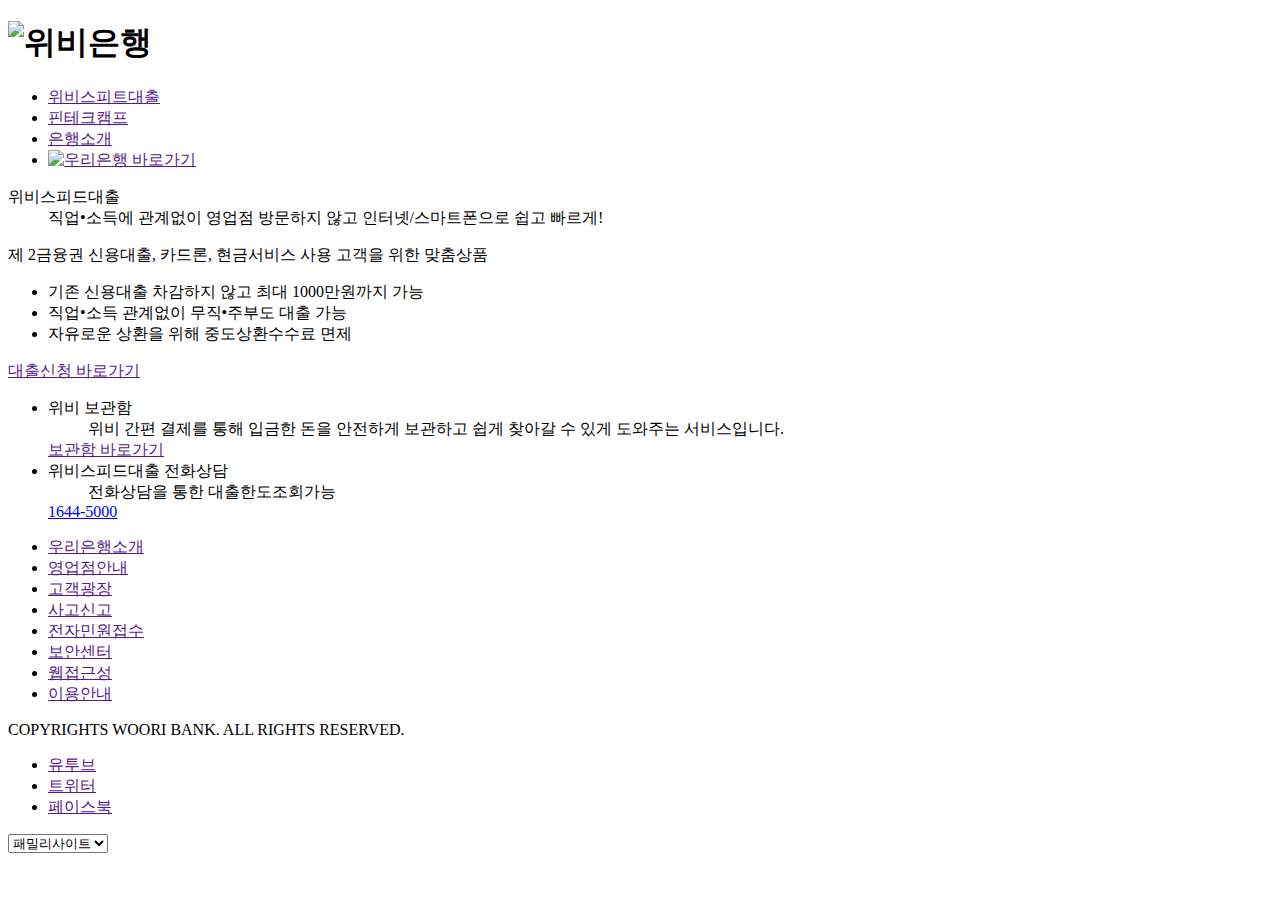
==== index.html @ 6bd9de1c "index.html 코딩" ====
<!DOCTYPE html>
<html lang="ko">
<head>
<meta charset="UTF-8">
<title></title>
<link rel="stylesheet" href="css/wibee.css" />
<link rel="stylesheet" href="css/wibee_mobile.css" />
<!--[if lt IE 9]>
<script src="//html5shiv.googlecode.com/svn/trunk/html5.js"></script>
<script>
document.createElement('header');
document.createElement('nav');
document.createElement('article');
document.createElement('section');
document.createElement('aside');
document.createElement('footer');
</script>
<![endif]-->

<!--[if lt IE 9]>
<script src="http://ie7-js.googlecode.com/svn/version/2.1(beta4)/IE9.js"></script>
<![endif]-->
 
<!--[if lt IE 8]>
<script src="http://ie7-js.googlecode.com/svn/version/2.1(beta4)/IE8.js"></script>
<![endif]-->
 
<!--[if lt IE 7]>
<script src="http://ie7-js.googlecode.com/svn/version/2.1(beta4)/IE7.js"></script>
<![endif]-->
</head>
<body>
<div id="wrap">
	<!-- header -->
	<header id="header">
		<h1 class="logo"><img src="" alt="위비은행" /></h1>
		<ul class="menu">
			<li>
				<a href="">위비스피트대출</a>
			</li>
			<li>
				<a href="">핀테크캠프</a>
			</li>
			<li>
				<a href="">은행소개</a>
			</li>
			<li>
				<a href=""><img src="" alt="우리은행 바로가기" /></a>
			</li>
		</ul>
	</header>
	<!-- //header -->

	<!-- content -->
	<div id="content">
		<div class="loan">
			<dl>
				<dt>위비스피드대출</dt>
				<dd>직업•소득에 관계없이 영업점 방문하지 않고 인터넷/스마트폰으로 쉽고 빠르게!</dd>
			</dl>
			<p class="txt1">제 2금융권 신용대출, 카드론, 현금서비스 사용 고객을 위한 맞춤상품</p>
			<ul>
				<li>기존 신용대출 차감하지 않고 최대 1000만원까지 가능</li>
				<li>직업•소득 관계없이 무직•주부도 대출 가능</li>
				<li>자유로운 상환을 위해 중도상환수수료 면제</li>
			</ul>
			<a href="">대출신청 바로가기</a>
		</div>

		<ul>
			<li class="cabinet">
				<dl>
					<dt>위비 보관함</dt>
					<dd>위비 간편 결제를 통해 입금한 돈을 안전하게 보관하고 쉽게 찾아갈 수 있게 도와주는 서비스입니다.</dd>
				</dl>
				<a href="">보관함 바로가기</a>
			</li>
			<li class="helpline">
				<dl>
					<dt>위비스피드대출 전화상담</dt>
					<dd>전화상담을 통한 대출한도조회가능</dd>
				</dl>
				<a href="tel:1644-5000">1644-5000</a>
			</li>
		</ul>
	</div>
	<!-- //content -->

	<!-- footer -->
	<footer id="footer">
		<div class="left">
			<ul class="links">
				<li><a href="">우리은행소개</a></li>
				<li><a href="">영업점안내</a></li>
				<li><a href="">고객광장</a></li>
				<li><a href="">사고신고</a></li>
				<li><a href="">전자민원접수</a></li>
				<li><a href="">보안센터</a></li>
				<li><a href="">웹접근성</a></li>
				<li><a href="">이용안내</a></li>
			</ul>			
			<p class="copy">COPYRIGHTS WOORI BANK. ALL RIGHTS RESERVED.</p>
		</div>

		<div class="right">
			<ul class="sns_link">
				<li><a href="">유투브</a></li>
				<li><a href="">트위터</a></li>
				<li><a href="">페이스북</a></li>
			</ul>
			<select name="" id="">
				<option value="">패밀리사이트</option>
				<option value="">패밀리사이트</option>
				<option value="">패밀리사이트</option>
			</select>
		</div>
	</footer>
	<!-- //footer -->
</div>
</body>
</html>
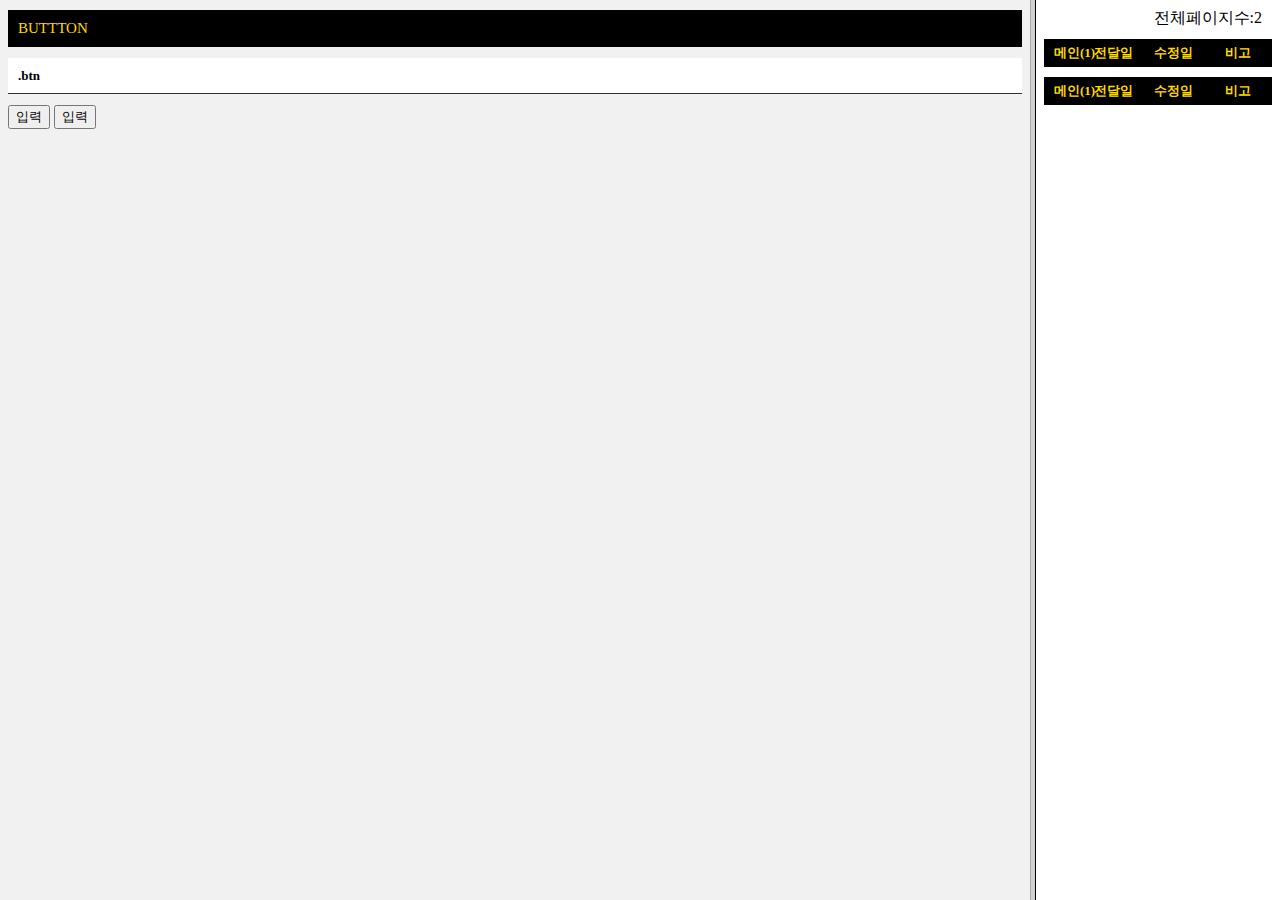
==== commit 46b05c08: "new commit" ====
--- a/index.html
+++ b/index.html
@@ -1,121 +1,23 @@
-<!DOCTYPE html>
+<!doctype html>
+
+
+
+<head>
+
+<meta charset="utf-8" />
+
+<title>가이드</title>
+
+</head>
+
 <html lang="ko">
-<head>
-<meta charset="UTF-8">
-<title></title>
-<link rel="stylesheet" href="css/wibee.css" />
-<link rel="stylesheet" href="css/wibee_mobile.css" />
-<!--[if lt IE 9]>
-<script src="//html5shiv.googlecode.com/svn/trunk/html5.js"></script>
-<script>
-document.createElement('header');
-document.createElement('nav');
-document.createElement('article');
-document.createElement('section');
-document.createElement('aside');
-document.createElement('footer');
-</script>
-<![endif]-->
 
-<!--[if lt IE 9]>
-<script src="http://ie7-js.googlecode.com/svn/version/2.1(beta4)/IE9.js"></script>
-<![endif]-->
- 
-<!--[if lt IE 8]>
-<script src="http://ie7-js.googlecode.com/svn/version/2.1(beta4)/IE8.js"></script>
-<![endif]-->
- 
-<!--[if lt IE 7]>
-<script src="http://ie7-js.googlecode.com/svn/version/2.1(beta4)/IE7.js"></script>
-<![endif]-->
-</head>
-<body>
-<div id="wrap">
-	<!-- header -->
-	<header id="header">
-		<h1 class="logo"><img src="" alt="위비은행" /></h1>
-		<ul class="menu">
-			<li>
-				<a href="">위비스피트대출</a>
-			</li>
-			<li>
-				<a href="">핀테크캠프</a>
-			</li>
-			<li>
-				<a href="">은행소개</a>
-			</li>
-			<li>
-				<a href=""><img src="" alt="우리은행 바로가기" /></a>
-			</li>
-		</ul>
-	</header>
-	<!-- //header -->
+<frameset cols="1030,*">
 
-	<!-- content -->
-	<div id="content">
-		<div class="loan">
-			<dl>
-				<dt>위비스피드대출</dt>
-				<dd>직업•소득에 관계없이 영업점 방문하지 않고 인터넷/스마트폰으로 쉽고 빠르게!</dd>
-			</dl>
-			<p class="txt1">제 2금융권 신용대출, 카드론, 현금서비스 사용 고객을 위한 맞춤상품</p>
-			<ul>
-				<li>기존 신용대출 차감하지 않고 최대 1000만원까지 가능</li>
-				<li>직업•소득 관계없이 무직•주부도 대출 가능</li>
-				<li>자유로운 상환을 위해 중도상환수수료 면제</li>
-			</ul>
-			<a href="">대출신청 바로가기</a>
-		</div>
+		<frame src="pages/guide/guide_button.html" name="mainFrame" id="mainFrame" title="mainFrame"/>
 
-		<ul>
-			<li class="cabinet">
-				<dl>
-					<dt>위비 보관함</dt>
-					<dd>위비 간편 결제를 통해 입금한 돈을 안전하게 보관하고 쉽게 찾아갈 수 있게 도와주는 서비스입니다.</dd>
-				</dl>
-				<a href="">보관함 바로가기</a>
-			</li>
-			<li class="helpline">
-				<dl>
-					<dt>위비스피드대출 전화상담</dt>
-					<dd>전화상담을 통한 대출한도조회가능</dd>
-				</dl>
-				<a href="tel:1644-5000">1644-5000</a>
-			</li>
-		</ul>
-	</div>
-	<!-- //content -->
+		<frame src="map.html" name="leftFrame" id="leftFrame" title="leftFrame" />
 
-	<!-- footer -->
-	<footer id="footer">
-		<div class="left">
-			<ul class="links">
-				<li><a href="">우리은행소개</a></li>
-				<li><a href="">영업점안내</a></li>
-				<li><a href="">고객광장</a></li>
-				<li><a href="">사고신고</a></li>
-				<li><a href="">전자민원접수</a></li>
-				<li><a href="">보안센터</a></li>
-				<li><a href="">웹접근성</a></li>
-				<li><a href="">이용안내</a></li>
-			</ul>			
-			<p class="copy">COPYRIGHTS WOORI BANK. ALL RIGHTS RESERVED.</p>
-		</div>
+</frameset><noframes></noframes>
 
-		<div class="right">
-			<ul class="sns_link">
-				<li><a href="">유투브</a></li>
-				<li><a href="">트위터</a></li>
-				<li><a href="">페이스북</a></li>
-			</ul>
-			<select name="" id="">
-				<option value="">패밀리사이트</option>
-				<option value="">패밀리사이트</option>
-				<option value="">패밀리사이트</option>
-			</select>
-		</div>
-	</footer>
-	<!-- //footer -->
-</div>
-</body>
 </html>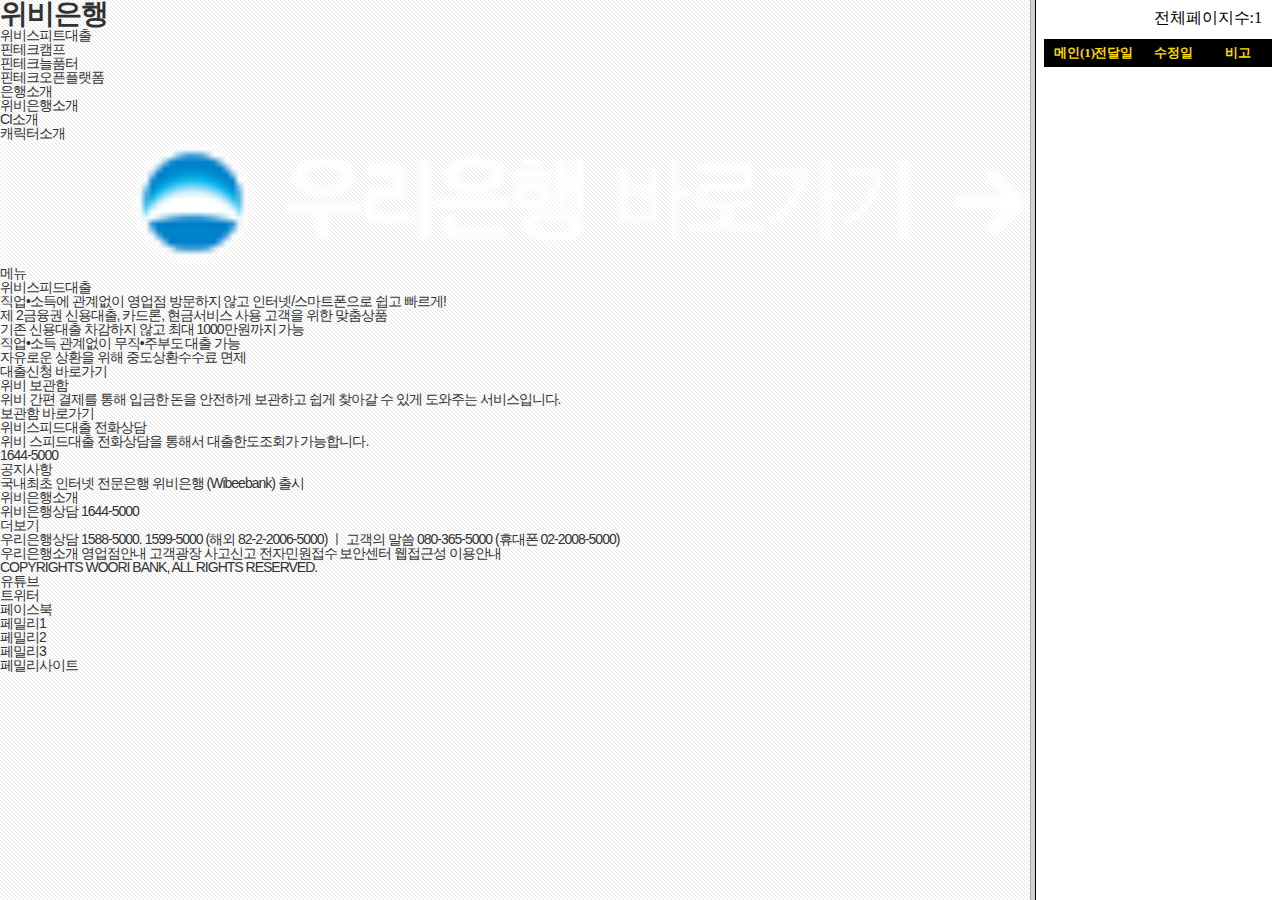
==== commit bf1d1afc: "map.html에 url 추가" ====
--- a/index.html
+++ b/index.html
@@ -14,7 +14,7 @@
 
 <frameset cols="1030,*">
 
-		<frame src="pages/guide/guide_button.html" name="mainFrame" id="mainFrame" title="mainFrame"/>
+		<frame src="pages/mi/mi01.html" name="mainFrame" id="mainFrame" title="mainFrame"/>
 
 		<frame src="map.html" name="leftFrame" id="leftFrame" title="leftFrame" />
 
